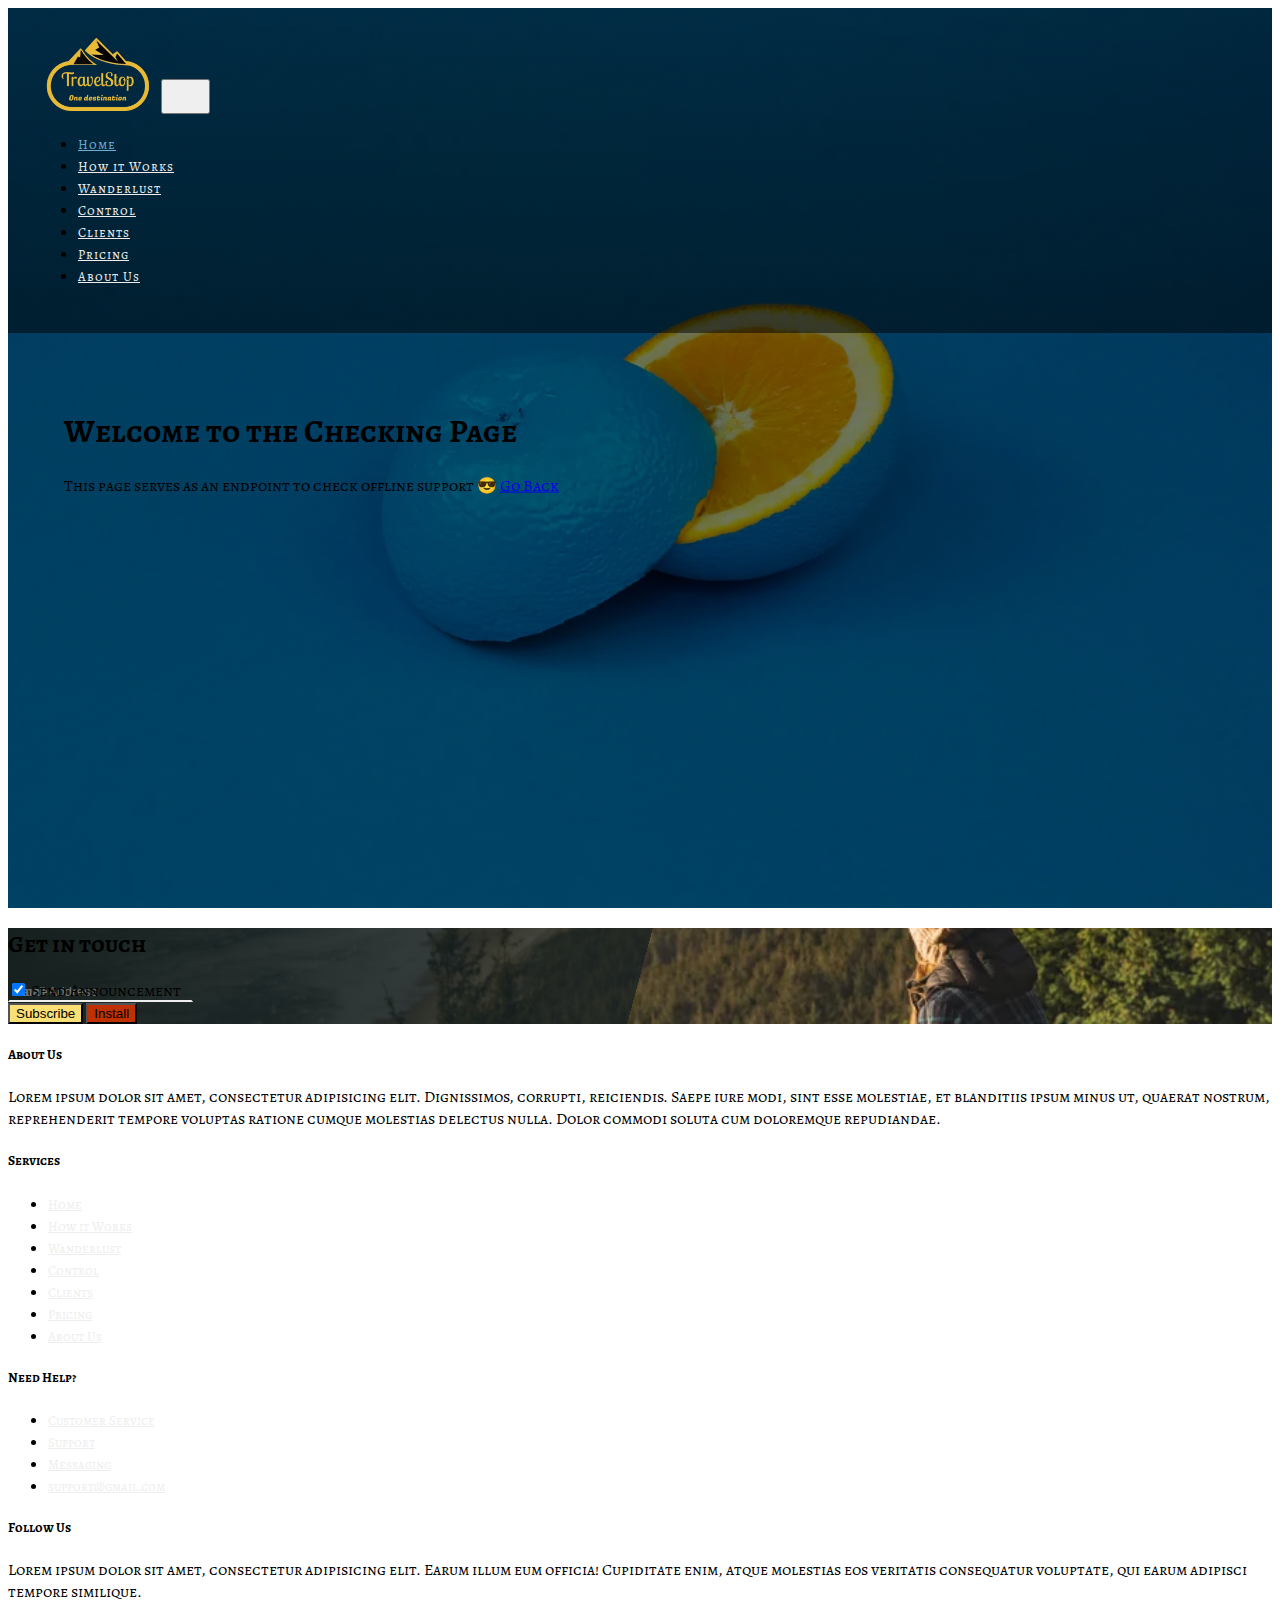
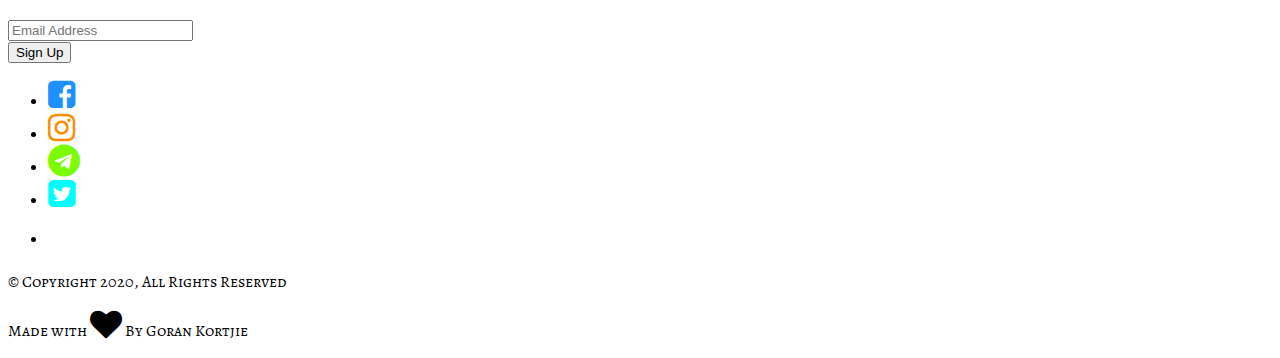
==== checking.html @ a33d1cfd "thanks to brackets i was able to find subtle error in my code." ====
<!DOCTYPE html>
<html lang="en">

<head>
    <meta charset="UTF-8">
    <meta name="viewport" content="width=device-width, initial-scale=1.0">
    <title>Travel Stop</title>
    <link rel="title icon" type="image/png" href="image/sitelogo.webp">
    <meta name="description" content="A basic progressive web application with responsive design">
    <link rel="stylesheet prefetch" href="https://stackpath.bootstrapcdn.com/font-awesome/4.7.0/css/font-awesome.min.css" as="style" crossorigin="anonymous">
    <link rel="stylesheet preload prefetch" href="https://cdn.jsdelivr.net/npm/bootstrap@4.5.3/dist/css/bootstrap.min.css" as="style" integrity="sha384-TX8t27EcRE3e/ihU7zmQxVncDAy5uIKz4rEkgIXeMed4M0jlfIDPvg6uqKI2xXr2" crossorigin="anonymous">
    <link rel="stylesheet preload prefetch" href="https://fonts.googleapis.com/css2?family=Alegreya+SC:wght@500&family=Monoton&family=Playfair+Display+SC:ital,wght@1,700&display=swap" as="style">
    <link rel="manifest" href="/manifest.json">
    <link rel="stylesheet" href="./css/main.css">
</head>

<body>
    <!-- Header -->
    <header>

        <!-- Navber -->

        <nav class="navbar navbar-expand-lg fixed-top nav-menu">
            <a href="#" class="navbar-brand text-light text-uppercase"><img src="image/sitelogo.webp" width="120px" class="img-fluid"></a>
            <button class="navbar-toggler nav-button" type="button" data-toggle="collapse" data-target="#myNavbar">
                <div class="bg-light line1"></div>
                <div class="bg-light line2"></div>
                <div class="bg-light line3"></div>
            </button>
            <div class="collapse navbar-collapse justify-content-end text-uppercase font-weight-bold" id="myNavbar">
                <ul class="navbar-nav">
                    <li class="nav-item"><a href="/index.html" class="nav-link m-2 menu-item nav-active">Home</a></li>
                    <li class="nav-item"><a href="#" class="nav-link m-2 menu-item">How it Works</a></li>
                    <li class="nav-item"><a href="#" class="nav-link m-2 menu-item">Wanderlust</a></li>
                    <li class="nav-item"><a href="#" class="nav-link m-2 menu-item">Control</a></li>
                    <li class="nav-item"><a href="#" class="nav-link m-2 menu-item">Clients</a></li>
                    <li class="nav-item"><a href="#" class="nav-link m-2 menu-item">Pricing</a></li>
                    <li class="nav-item"><a href="#" class="nav-link m-2 menu-item">About Us</a></li>
                </ul>
            </div>
        </nav>
        <!-- End of Navabr -->

        <!-- Banner -->
        <div class="text-light text-md-right text-center banner">
            <h1 class="display-4 banner-heading">Welcome to the <span class="text-uppercase text-warning">Checking Page</span></h1>
            <p class="lead banner-par">This page serves as an endpoint to check offline support 😎 <a href="/index.html" class="btn text-primary">Go Back</a></p>
        </div>
        <!-- End of banner -->

    </header>
    <!-- End of Header -->

    <!-- Content -->
    <section class="contact p-5">
        <div class="container-fluid">
            <div class="row">
                <div class="col-lg-5 pb-4">
                    <h2 class="display-4 mb-5 text-light">Get in touch</h2>
                    <form class="contact-form">
                        <div class="form-group py-4">
                            <input type="text" class="form-control my-2 p-2 input" placeholder="Name">
                            <label for="name" class="label">Name</label>
                        </div>
                        <div class="form-group py-4">
                            <input type="text" class="form-control my-2 p-2 input" placeholder="Email Address">
                            <label for="name" class="label">Email Address</label>
                        </div>
                        <div class="form-group py-4 my-4">
                            <input type="checkbox" checked>
                            <label for="check" class="text-light">Send Announcement</label>
                        </div>
                        <button type="submit" class="btn btn-block p-2 font-weight-bold text-uppercase submit-button">Subscribe</button>
                        <button type="button" class="btn btn-block p-2 font-weight-bold text-uppercase install-button">Install</button>
                    </form>
                </div>
            </div>
        </div>
    </section>
    <!-- end of Content -->

    <!-- Footer -->
    <footer class="bg-dark px-5" id="footer">
        <div class="container-fluid">
            <div class="row text-light py-4">
                <div class="col-lg-4 col-sm-6">
                    <h5 class="pb-3 text-warning">About Us</h5>
                    <p class="small">Lorem ipsum dolor sit amet, consectetur adipisicing elit. Dignissimos, corrupti, reiciendis. Saepe iure modi, sint esse molestiae, et blanditiis ipsum minus ut, quaerat nostrum, reprehenderit tempore voluptas ratione cumque molestias delectus nulla. Dolor commodi soluta cum doloremque repudiandae.</p>
                </div>
                <div class="col-lg-2 col-sm-6">
                    <h5 class="pb-3 text-warning">Services</h5>
                    <ul class="list-unstyled">
                        <li>
                            <a href="#" class="footer-link">Home</a>
                        </li>
                        <li>
                            <a href="#" class="footer-link">How it Works</a>
                        </li>
                        <li>
                            <a href="#" class="footer-link">Wanderlust</a>
                        </li>
                        <li>
                            <a href="#" class="footer-link">Control</a>
                        </li>
                        <li>
                            <a href="#" class="footer-link">Clients</a>
                        </li>
                        <li>
                            <a href="#" class="footer-link">Pricing</a>
                        </li>
                        <li>
                            <a href="#" class="footer-link">About Us</a>
                        </li>
                    </ul>
                </div>
                <div class="col-lg-2 col-sm-6">
                    <h5 class="pb-3 text-warning">Need Help?</h5>
                    <ul class="list-unstyled">
                        <li>
                            <a href="#" class="footer-link text-uppercase">Customer Service</a>
                        </li>
                        <li>
                            <a href="#" class="footer-link text-uppercase">Support</a>
                        </li>
                        <li>
                            <a href="#" class="footer-link text-uppercase">Messaging</a>
                        </li>
                        <li>
                            <a href="#" class="footer-link text-primary">support@gmail.com</a>
                        </li>
                    </ul>
                </div>
                <div class="col-lg-4 col-sm-6">
                    <h5 class="pb-3 text-warning">Follow Us</h5>
                    <p class="small">Lorem ipsum dolor sit amet, consectetur adipisicing elit. Earum illum eum officia! Cupiditate enim, atque molestias eos veritatis consequatur voluptate, qui earum adipisci tempore similique.</p>
                    <form class="mb-3">
                        <div class="input-group">
                            <input type="text" class="form-control" placeholder="Email Address">
                            <div class="input-group-append">
                                <button type="button" class="btn bg-danger text-white text-uppercase font-weight-bold">Sign Up</button>
                            </div>
                        </div>
                    </form>
                    <ul class="list-inline">
                        <li class="list-inline-item"><i class="fa fa-facebook-square fa-2x facebook"></i></li>
                        <li class="list-inline-item"><i class="fa fa-instagram fa-2x instagram"></i></li>
                        <li class="list-inline-item"><i class="fa fa-telegram fa-2x telegram"></i></li>
                        <li class="list-inline-item"><i class="fa fa-twitter-square fa-2x twitter"></i></li>
                        <li class="list-inline-item"><i class="fab fa-discord fa-2x discord"></i></li>
                    </ul>
                </div>
            </div>
            <div class="row">
                <div class="col text-center text-light border-top pt-3">
                    <p>&copy; Copyright 2020, All Rights Reserved</p>
                    <p>Made with <i class="fa fa-heart fa-2x text-danger"></i> By <span class="font-weight-bold text-italic">Goran Kortjie</span></p>
                </div>
            </div>
        </div>
    </footer>
    <!-- end of Footer -->

    <script src="/js/jquery.js"></script>
    <script src="https://cdn.jsdelivr.net/npm/popper.js@1.16.1/dist/umd/popper.min.js" integrity="sha384-9/reFTGAW83EW2RDu2S0VKaIzap3H66lZH81PoYlFhbGU+6BZp6G7niu735Sk7lN" crossorigin="anonymous"></script>
    <script src="https://cdn.jsdelivr.net/npm/bootstrap@4.5.3/dist/js/bootstrap.min.js" integrity="sha384-w1Q4orYjBQndcko6MimVbzY0tgp4pWB4lZ7lr30WKz0vr/aWKhXdBNmNb5D92v7s" crossorigin="anonymous"></script>
    <script src="/js/app.js"></script>
    <script src="/js/lazysizes.min.js" async></script>
</body>

</html>
---- css/main.css ----
body{font-family:'Alegreya SC',serif}.titleTags{color:#ff8c42}header{height:100vh;background:linear-gradient(rgba(0,0,0,.5),rgba(0,0,0,.5)),url(/image/fruit-1.webp) no-repeat center center;background-size:cover}.giffy{position:absolute;top:0;right:0;width:50px}.nav-menu{background:linear-gradient(rgba(0,0,0,.3),rgba(0,0,0,.5));padding:30px;transition:all .7s}.menu-item{font-size:13px;letter-spacing:1px;color:#eee}.menu-item:hover{color:#70aed2;transition:color .5s}.nav-active{color:#70aed2}.line1,.line2,.line3{width:23px;height:3px;margin:5px;transition:all .4s}.change .line1{transform:rotate(-45deg) translate(-5px,6px)}.change .line2{opacity:0}.change .line3{transform:rotate(45deg) translate(-5px,-6px)}.custom-navbar{padding:5px 30px;background:linear-gradient(rgba(0,0,0,.9),rgba(0,0,0,.9));transition:all .7s}.banner{position:absolute;top:50%;left:50%;transform:translate(-50%,-50%);width:90%}.banner-heading{animation-name:anim;animation-duration:2s}.banner-par{animation-name:anim;animation-duration:2s;animation-delay:.5s;animation-fill-mode:backwards}@keyframes anim{0%{transform:translateX(-100px);opacity:0}100%{transform:translateX(0);opacity:1}}.mission{background:#151f20}.underline{width:180px;border:3px solid #eee;margin:auto}.chinese-words{border-radius:8px;background:#298b08;background:linear-gradient(90deg,#298b08 0,#f2e711 50%,#f81e06 100%);background:-moz-linear-gradient(90deg,#298b08 0,#f2e711 50%,#f81e06 100%);background:-webkit-linear-gradient(90deg,#298b08 0,#f2e711 50%,#f81e06 100%)}.fromLeft{animation-name:fromLeft;animation-duration:3s}.fromRight{animation-name:fromRight;animation-duration:3s}@keyframes fromLeft{0%{transform:translateX(-120px);opacity:0}100%{transform:translateX(0);opacity:1}}@keyframes fromRight{0%{transform:translateX(30px);opacity:0}100%{transform:translateX(0);opacity:1}}.collection{background-color:#614344}.card-shadow{box-shadow:5px 8px 20px #444}.heading{position:absolute;top:70%;left:0;font-size:14px;letter-spacing:1px;background:#222;width:70%;cursor:pointer;opacity:.7;transition:all .5s}.heading:hover{opacity:1}.underline-dark{width:150px;border:3px solid #888;margin:auto}.gallery-list-item{color:#777;cursor:pointer;user-select:none}.active-item{color:#0ff}.customers{background-color:#151f20}.card-1{background:linear-gradient(rgba(0,0,0,.5),rgba(0,0,0,.5)),url(/image/fruit-2.webp) no-repeat center;background-size:cover;box-shadow:7px 18px 50px #555;max-width:400px}.card-2{background:linear-gradient(rgba(0,0,0,.5),rgba(0,0,0,.5)),url(/image/coffee-1.webp) no-repeat center;background-size:cover;box-shadow:7px 18px 50px #555;max-width:400px}.card-3{background:linear-gradient(rgba(0,0,0,.5),rgba(0,0,0,.5)),url(/image/fruit-3.webp) no-repeat center;background-size:cover;box-shadow:7px 18px 50px #555;max-width:400px}.card-list-item{border-bottom:1px groove #eee;width:55%;margin:auto}.price-card-button{background:#f9df74;width:130px;border-radius:25px;box-shadow:5px 8px 18px #000;transition:all .2s}.price-card-button:hover{background-color:#f9df74;transform:translateY(-2px)}.moveFromLeft{animation-name:moveFromLeft;animation-duration:2s}.moveFromRight{animation-name:moveFromRight;animation-duration:2s}.moveFromTop{animation-name:moveFromTop;animation-duration:2s}@keyframes moveFromLeft{0%{transform:translateX(-100px);opacity:0}100%{transform:translateX(0);opacity:1}}@keyframes moveFromRight{0%{transform:translateX(100px);opacity:0}100%{transform:translateX(0);opacity:1}}@keyframes moveFromTop{0%{transform:translateY(-100px);opacity:0}100%{transform:translateX(0);opacity:1}}.contact{background:linear-gradient(105deg,#15201f 0,rgba(21,31,32,.75) 50%,transparent 50%),url(/image/form.webp) center center no-repeat;background-size:cover}.input{background:0 0;border-color:transparent;border-bottom:2px solid #eee;border-radius:0;transition:all .8s}.input:focus{background:0 0;border-color:transparent;box-shadow:none;color:#fff;border-bottom:2px solid #f5593d}.submit-button{background:#f9df74;color:#000;transition:all .4s}.submit-button:hover{background:#f9df74;transform:translateY(-3px)}.install-button{background:#bf3100;color:#000;transition:all .4s}.install-button:hover{background:#bf3100;transform:translateY(-3px)}.label{color:#777;display:block;margin-top:-65px;margin-left:4px;font-size:13px;transition:all .3s}.input:placeholder-shown+.label{transform:translate(20px,20px);opacity:0;visibility:hidden}@media (max-width:992px){.contact{background:linear-gradient(#151f20,rgba(21,31,32,.75))}.contact-form{width:60%;margin:auto}}.footer-link{color:#eee;font-size:13px;transition:all .3s}.footer-link:hover{color:#70aed2;text-decoration:none}.facebook{color:#1e90ff;cursor:pointer}.instagram{color:#ff8c00;cursor:pointer}.telegram{color:#7cfc00;cursor:pointer}.discord{color:#9370db;cursor:pointer}.twitter{color:#0ff;cursor:pointer}
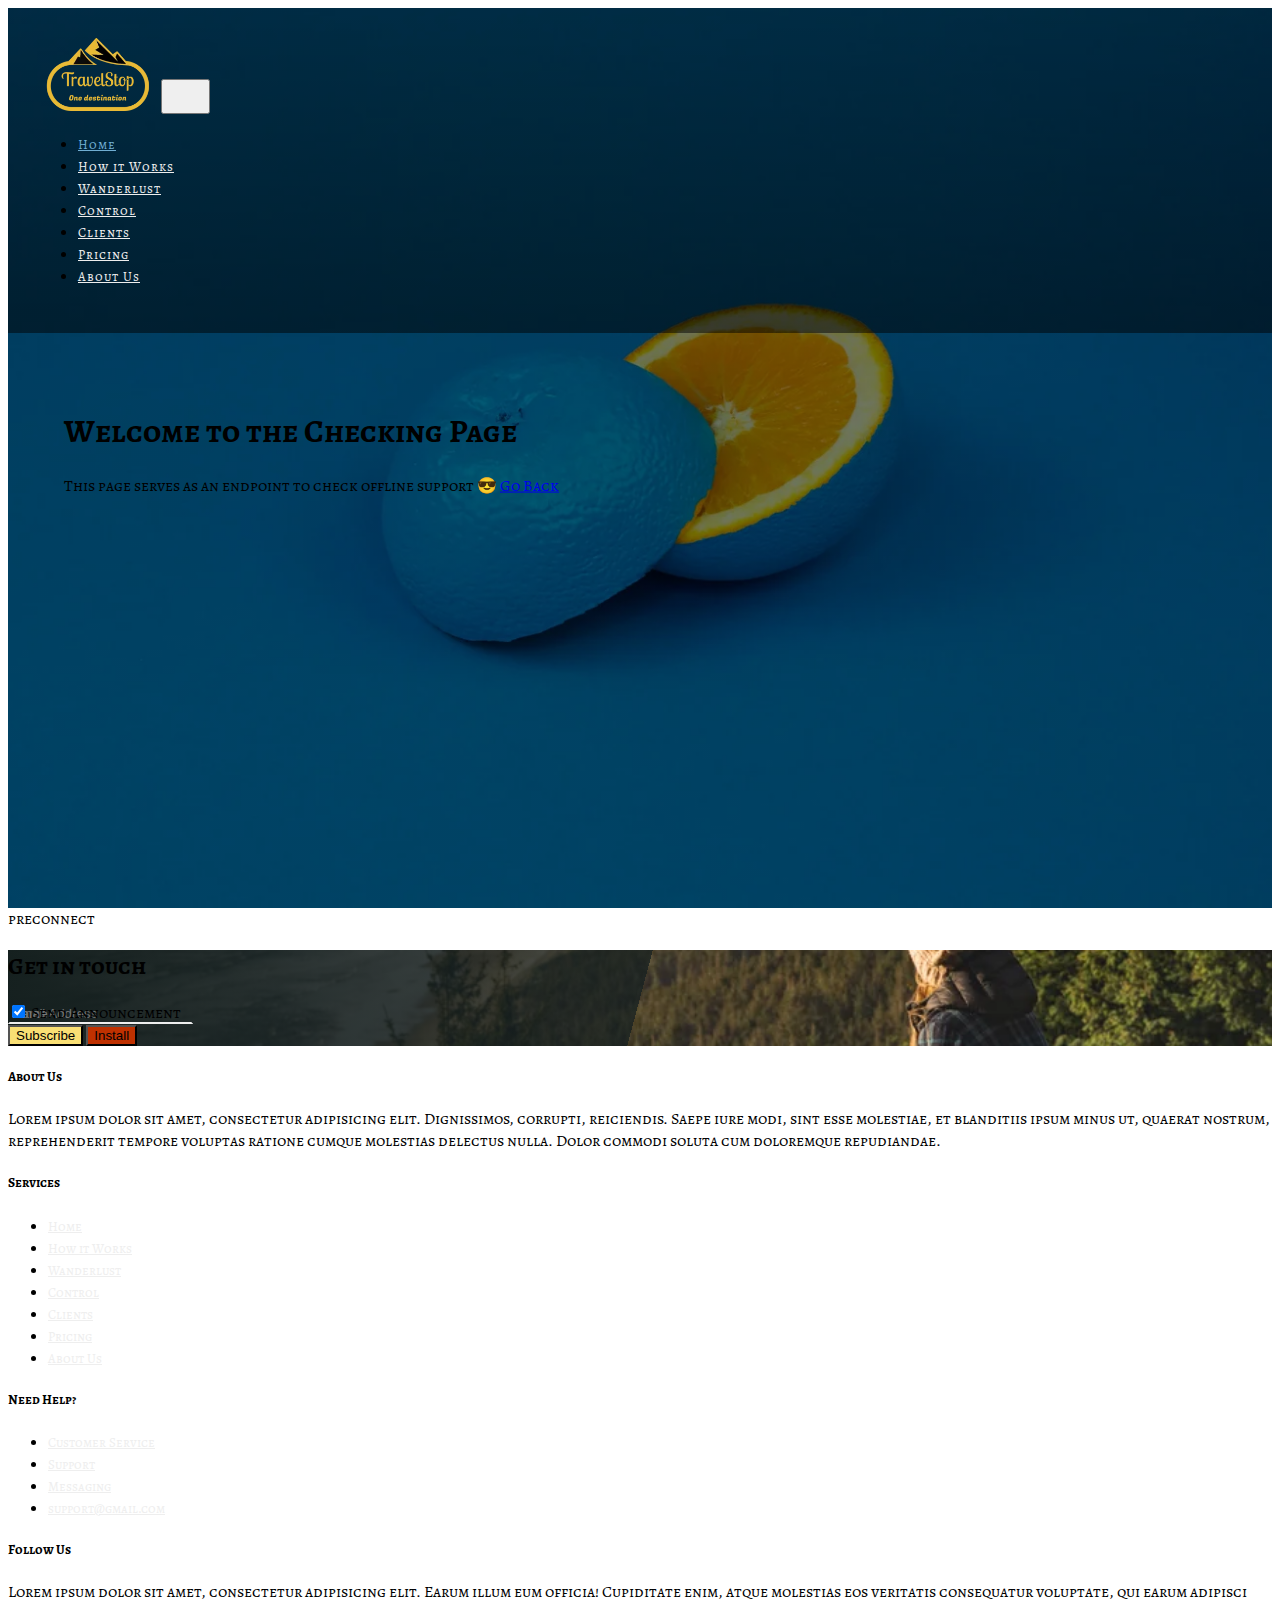
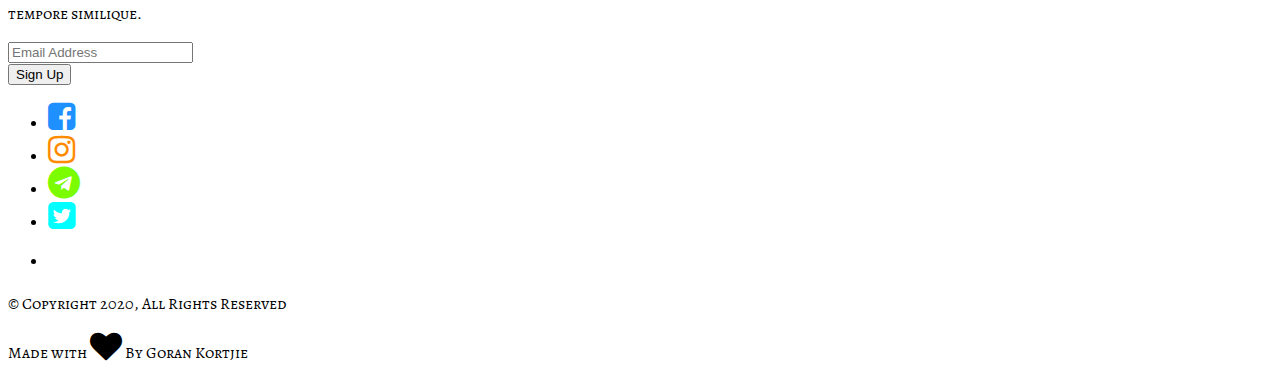
==== commit bf6a3023: "preloading assets to prevent render blocking resources in html head element." ====
--- a/checking.html
+++ b/checking.html
@@ -7,9 +7,9 @@
     <title>Travel Stop</title>
     <link rel="title icon" type="image/png" href="image/sitelogo.webp">
     <meta name="description" content="A basic progressive web application with responsive design">
-    <link rel="stylesheet prefetch" href="https://stackpath.bootstrapcdn.com/font-awesome/4.7.0/css/font-awesome.min.css" as="style" crossorigin="anonymous">
-    <link rel="stylesheet preload prefetch" href="https://cdn.jsdelivr.net/npm/bootstrap@4.5.3/dist/css/bootstrap.min.css" as="style" integrity="sha384-TX8t27EcRE3e/ihU7zmQxVncDAy5uIKz4rEkgIXeMed4M0jlfIDPvg6uqKI2xXr2" crossorigin="anonymous">
-    <link rel="stylesheet preload prefetch" href="https://fonts.googleapis.com/css2?family=Alegreya+SC:wght@500&family=Monoton&family=Playfair+Display+SC:ital,wght@1,700&display=swap" as="style">
+    <link rel="stylesheet preconnect dns-prefetch" href="https://stackpath.bootstrapcdn.com/font-awesome/4.7.0/css/font-awesome.min.css" as="style" crossorigin="anonymous">
+    <link rel="stylesheet preconnect dns-prefetch preload" href="https://cdn.jsdelivr.net/npm/bootstrap@4.5.3/dist/css/bootstrap.min.css" as="style" integrity="sha384-TX8t27EcRE3e/ihU7zmQxVncDAy5uIKz4rEkgIXeMed4M0jlfIDPvg6uqKI2xXr2" crossorigin="anonymous">
+    <link rel="stylesheet preconnect dns-prefetch preload" href="https://fonts.googleapis.com/css2?family=Alegreya+SC:wght@500&family=Monoton&family=Playfair+Display+SC:ital,wght@1,700&display=swap" as="style">
     <link rel="manifest" href="/manifest.json">
     <link rel="stylesheet" href="./css/main.css">
 </head>
@@ -49,7 +49,7 @@
         <!-- End of banner -->
 
     </header>
-    <!-- End of Header -->
+    <!-- End of Header --> preconnect
 
     <!-- Content -->
     <section class="contact p-5">
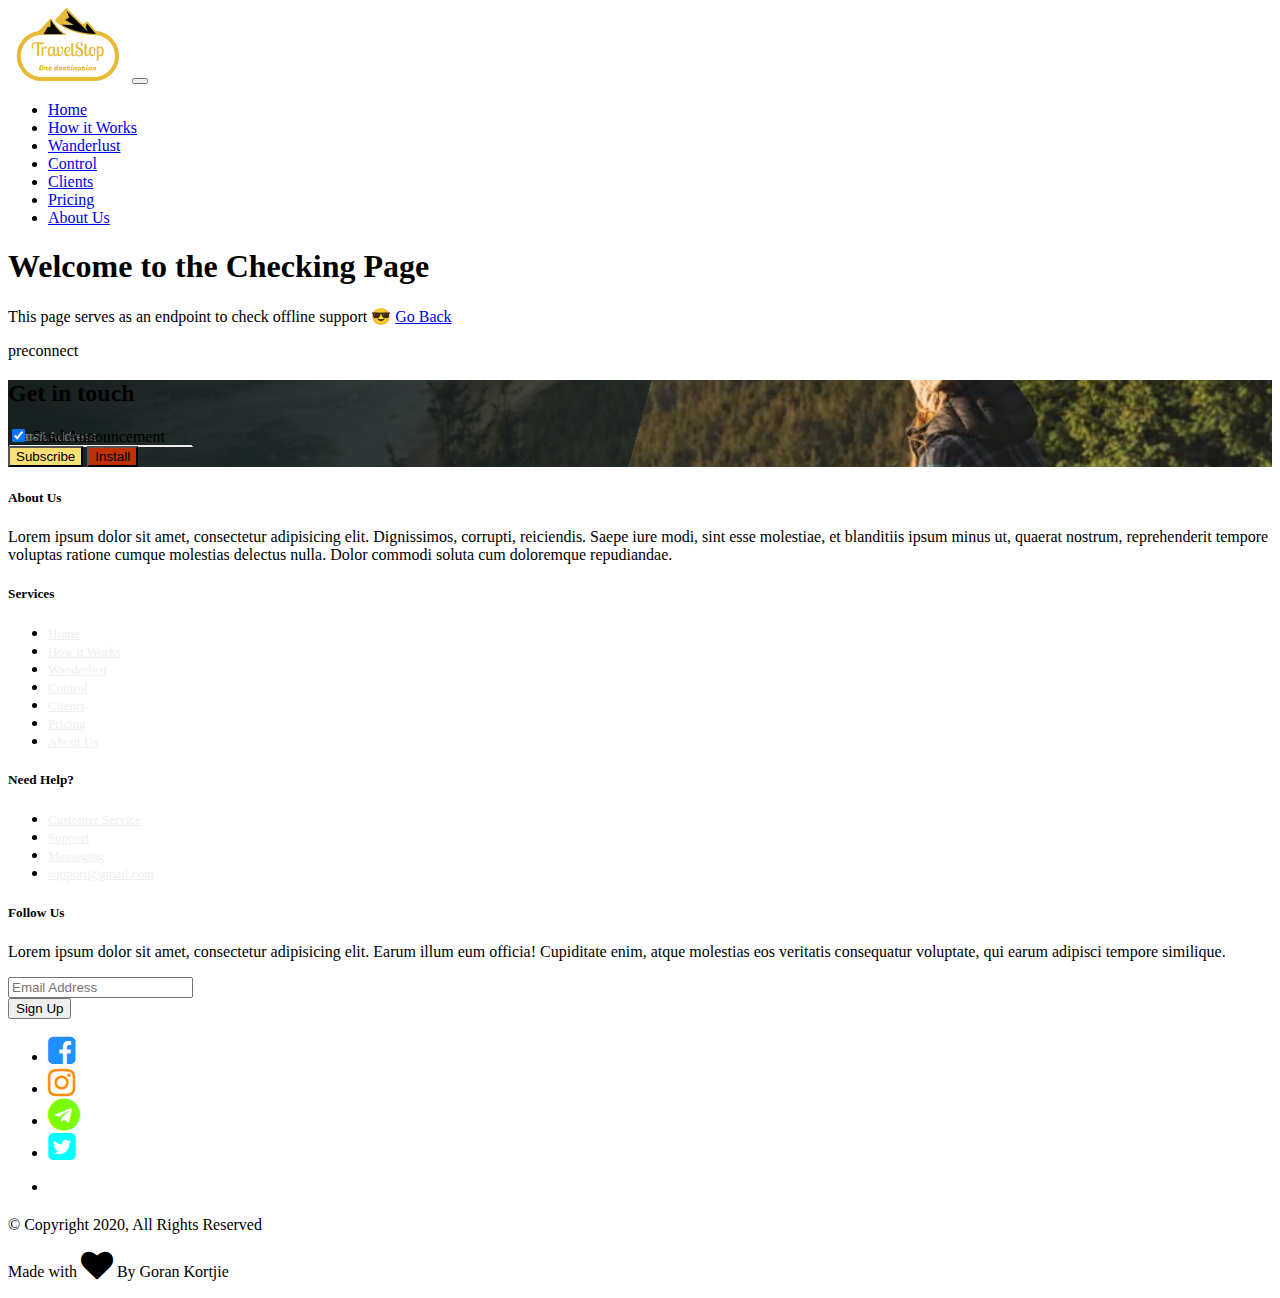
==== commit 7b2940d4: "optimized some images and preloaded css styles" ====
--- a/checking.html
+++ b/checking.html
@@ -11,7 +11,8 @@
     <link rel="stylesheet preconnect dns-prefetch preload" href="https://cdn.jsdelivr.net/npm/bootstrap@4.5.3/dist/css/bootstrap.min.css" as="style" integrity="sha384-TX8t27EcRE3e/ihU7zmQxVncDAy5uIKz4rEkgIXeMed4M0jlfIDPvg6uqKI2xXr2" crossorigin="anonymous">
     <link rel="stylesheet preconnect dns-prefetch preload" href="https://fonts.googleapis.com/css2?family=Alegreya+SC:wght@500&family=Monoton&family=Playfair+Display+SC:ital,wght@1,700&display=swap" as="style">
     <link rel="manifest" href="/manifest.json">
-    <link rel="stylesheet" href="./css/main.css">
+    <link rel="preload" href="./css/main.css" as="style" onload="this.onload=null;this.rel='stylesheet'">
+    <noscript><link rel="stylesheet" href="./css/main.css"></noscript>
 </head>
 
 <body>
@@ -164,7 +165,6 @@
     <script src="https://cdn.jsdelivr.net/npm/popper.js@1.16.1/dist/umd/popper.min.js" integrity="sha384-9/reFTGAW83EW2RDu2S0VKaIzap3H66lZH81PoYlFhbGU+6BZp6G7niu735Sk7lN" crossorigin="anonymous"></script>
     <script src="https://cdn.jsdelivr.net/npm/bootstrap@4.5.3/dist/js/bootstrap.min.js" integrity="sha384-w1Q4orYjBQndcko6MimVbzY0tgp4pWB4lZ7lr30WKz0vr/aWKhXdBNmNb5D92v7s" crossorigin="anonymous"></script>
     <script src="/js/app.js"></script>
-    <script src="/js/lazysizes.min.js" async></script>
 </body>
 
 </html>
--- a/css/main.css
+++ b/css/main.css
@@ -1 +1 @@
-body{font-family:'Alegreya SC',serif}.titleTags{color:#ff8c42}header{height:100vh;background:linear-gradient(rgba(0,0,0,.5),rgba(0,0,0,.5)),url(/image/fruit-1.webp) no-repeat center center;background-size:cover}.giffy{position:absolute;top:0;right:0;width:50px}.nav-menu{background:linear-gradient(rgba(0,0,0,.3),rgba(0,0,0,.5));padding:30px;transition:all .7s}.menu-item{font-size:13px;letter-spacing:1px;color:#eee}.menu-item:hover{color:#70aed2;transition:color .5s}.nav-active{color:#70aed2}.line1,.line2,.line3{width:23px;height:3px;margin:5px;transition:all .4s}.change .line1{transform:rotate(-45deg) translate(-5px,6px)}.change .line2{opacity:0}.change .line3{transform:rotate(45deg) translate(-5px,-6px)}.custom-navbar{padding:5px 30px;background:linear-gradient(rgba(0,0,0,.9),rgba(0,0,0,.9));transition:all .7s}.banner{position:absolute;top:50%;left:50%;transform:translate(-50%,-50%);width:90%}.banner-heading{animation-name:anim;animation-duration:2s}.banner-par{animation-name:anim;animation-duration:2s;animation-delay:.5s;animation-fill-mode:backwards}@keyframes anim{0%{transform:translateX(-100px);opacity:0}100%{transform:translateX(0);opacity:1}}.mission{background:#151f20}.underline{width:180px;border:3px solid #eee;margin:auto}.chinese-words{border-radius:8px;background:#298b08;background:linear-gradient(90deg,#298b08 0,#f2e711 50%,#f81e06 100%);background:-moz-linear-gradient(90deg,#298b08 0,#f2e711 50%,#f81e06 100%);background:-webkit-linear-gradient(90deg,#298b08 0,#f2e711 50%,#f81e06 100%)}.fromLeft{animation-name:fromLeft;animation-duration:3s}.fromRight{animation-name:fromRight;animation-duration:3s}@keyframes fromLeft{0%{transform:translateX(-120px);opacity:0}100%{transform:translateX(0);opacity:1}}@keyframes fromRight{0%{transform:translateX(30px);opacity:0}100%{transform:translateX(0);opacity:1}}.collection{background-color:#614344}.card-shadow{box-shadow:5px 8px 20px #444}.heading{position:absolute;top:70%;left:0;font-size:14px;letter-spacing:1px;background:#222;width:70%;cursor:pointer;opacity:.7;transition:all .5s}.heading:hover{opacity:1}.underline-dark{width:150px;border:3px solid #888;margin:auto}.gallery-list-item{color:#777;cursor:pointer;user-select:none}.active-item{color:#0ff}.customers{background-color:#151f20}.card-1{background:linear-gradient(rgba(0,0,0,.5),rgba(0,0,0,.5)),url(/image/fruit-2.webp) no-repeat center;background-size:cover;box-shadow:7px 18px 50px #555;max-width:400px}.card-2{background:linear-gradient(rgba(0,0,0,.5),rgba(0,0,0,.5)),url(/image/coffee-1.webp) no-repeat center;background-size:cover;box-shadow:7px 18px 50px #555;max-width:400px}.card-3{background:linear-gradient(rgba(0,0,0,.5),rgba(0,0,0,.5)),url(/image/fruit-3.webp) no-repeat center;background-size:cover;box-shadow:7px 18px 50px #555;max-width:400px}.card-list-item{border-bottom:1px groove #eee;width:55%;margin:auto}.price-card-button{background:#f9df74;width:130px;border-radius:25px;box-shadow:5px 8px 18px #000;transition:all .2s}.price-card-button:hover{background-color:#f9df74;transform:translateY(-2px)}.moveFromLeft{animation-name:moveFromLeft;animation-duration:2s}.moveFromRight{animation-name:moveFromRight;animation-duration:2s}.moveFromTop{animation-name:moveFromTop;animation-duration:2s}@keyframes moveFromLeft{0%{transform:translateX(-100px);opacity:0}100%{transform:translateX(0);opacity:1}}@keyframes moveFromRight{0%{transform:translateX(100px);opacity:0}100%{transform:translateX(0);opacity:1}}@keyframes moveFromTop{0%{transform:translateY(-100px);opacity:0}100%{transform:translateX(0);opacity:1}}.contact{background:linear-gradient(105deg,#15201f 0,rgba(21,31,32,.75) 50%,transparent 50%),url(/image/form.webp) center center no-repeat;background-size:cover}.input{background:0 0;border-color:transparent;border-bottom:2px solid #eee;border-radius:0;transition:all .8s}.input:focus{background:0 0;border-color:transparent;box-shadow:none;color:#fff;border-bottom:2px solid #f5593d}.submit-button{background:#f9df74;color:#000;transition:all .4s}.submit-button:hover{background:#f9df74;transform:translateY(-3px)}.install-button{background:#bf3100;color:#000;transition:all .4s}.install-button:hover{background:#bf3100;transform:translateY(-3px)}.label{color:#777;display:block;margin-top:-65px;margin-left:4px;font-size:13px;transition:all .3s}.input:placeholder-shown+.label{transform:translate(20px,20px);opacity:0;visibility:hidden}@media (max-width:992px){.contact{background:linear-gradient(#151f20,rgba(21,31,32,.75))}.contact-form{width:60%;margin:auto}}.footer-link{color:#eee;font-size:13px;transition:all .3s}.footer-link:hover{color:#70aed2;text-decoration:none}.facebook{color:#1e90ff;cursor:pointer}.instagram{color:#ff8c00;cursor:pointer}.telegram{color:#7cfc00;cursor:pointer}.discord{color:#9370db;cursor:pointer}.twitter{color:#0ff;cursor:pointer}
+.mission{background:#151f20}.underline{width:180px;border:3px solid #eee;margin:auto}.text-grey{color:#9caab5}.chinese-words{border-radius:8px;background:#298b08;background:linear-gradient(90deg,#298b08 0,#f2e711 50%,#f81e06 100%);background:-moz-linear-gradient(90deg,#298b08 0,#f2e711 50%,#f81e06 100%);background:-webkit-linear-gradient(90deg,#298b08 0,#f2e711 50%,#f81e06 100%)}.fromLeft{animation-name:fromLeft;animation-duration:3s}.fromRight{animation-name:fromRight;animation-duration:3s}@keyframes fromLeft{0%{transform:translateX(-120px);opacity:0}100%{transform:translateX(0);opacity:1}}@keyframes fromRight{0%{transform:translateX(30px);opacity:0}100%{transform:translateX(0);opacity:1}}.collection{background-color:#614344}.card-shadow{box-shadow:5px 8px 20px #444}.heading{position:absolute;top:70%;left:0;font-size:14px;letter-spacing:1px;background:#222;width:70%;cursor:pointer;opacity:.7;transition:all .5s}.heading:hover{opacity:1}.underline-dark{width:150px;border:3px solid #888;margin:auto}.gallery-list-item{color:#777;cursor:pointer;user-select:none}.active-item{color:#0ff}.customers{background-color:#151f20}.card-1{background:linear-gradient(rgba(0,0,0,.5),rgba(0,0,0,.5)),url(/image/fruit-2.webp) no-repeat center;background-size:cover;box-shadow:7px 18px 50px #555;max-width:400px}.card-2{background:linear-gradient(rgba(0,0,0,.5),rgba(0,0,0,.5)),url(/image/coffee-1.webp) no-repeat center;background-size:cover;box-shadow:7px 18px 50px #555;max-width:400px}.card-3{background:linear-gradient(rgba(0,0,0,.5),rgba(0,0,0,.5)),url(/image/fruit-3.webp) no-repeat center;background-size:cover;box-shadow:7px 18px 50px #555;max-width:400px}.card-list-item{border-bottom:1px groove #eee;width:55%;margin:auto}.price-card-button{background:#f9df74;width:130px;border-radius:25px;box-shadow:5px 8px 18px #000;transition:all .2s}.price-card-button:hover{background-color:#f9df74;transform:translateY(-2px)}.moveFromLeft{animation-name:moveFromLeft;animation-duration:2s}.moveFromRight{animation-name:moveFromRight;animation-duration:2s}.moveFromTop{animation-name:moveFromTop;animation-duration:2s}@keyframes moveFromLeft{0%{transform:translateX(-100px);opacity:0}100%{transform:translateX(0);opacity:1}}@keyframes moveFromRight{0%{transform:translateX(100px);opacity:0}100%{transform:translateX(0);opacity:1}}@keyframes moveFromTop{0%{transform:translateY(-100px);opacity:0}100%{transform:translateX(0);opacity:1}}.contact{background:linear-gradient(105deg,#15201f 0,rgba(21,31,32,.75) 50%,transparent 50%),url(/image/form.webp) center center no-repeat;background-size:cover}.input{background:0 0;border-color:transparent;border-bottom:2px solid #eee;border-radius:0;transition:all .8s}.input:focus{background:0 0;border-color:transparent;box-shadow:none;color:#fff;border-bottom:2px solid #f5593d}.submit-button{background:#f9df74;color:#000;transition:all .4s}.submit-button:hover{background:#f9df74;transform:translateY(-3px)}.install-button{background:#bf3100;color:#000;transition:all .4s}.install-button:hover{background:#bf3100;transform:translateY(-3px)}.label{color:#777;display:block;margin-top:-65px;margin-left:4px;font-size:13px;transition:all .3s}.input:placeholder-shown+.label{transform:translate(20px,20px);opacity:0;visibility:hidden}@media (max-width:992px){.contact{background:linear-gradient(#151f20,rgba(21,31,32,.75))}.contact-form{width:60%;margin:auto}}.footer-link{color:#eee;font-size:13px;transition:all .3s}.footer-link:hover{color:#70aed2;text-decoration:none}.facebook{color:#1e90ff;cursor:pointer}.instagram{color:#ff8c00;cursor:pointer}.telegram{color:#7cfc00;cursor:pointer}.discord{color:#9370db;cursor:pointer}.twitter{color:#0ff}
--- a/css/main.css
+++ b/css/main.css
@@ -1 +1 @@
-body{font-family:'Alegreya SC',serif}.titleTags{color:#ff8c42}header{height:100vh;background:linear-gradient(rgba(0,0,0,.5),rgba(0,0,0,.5)),url(/image/fruit-1.webp) no-repeat center center;background-size:cover}.giffy{position:absolute;top:0;right:0;width:50px}.nav-menu{background:linear-gradient(rgba(0,0,0,.3),rgba(0,0,0,.5));padding:30px;transition:all .7s}.menu-item{font-size:13px;letter-spacing:1px;color:#eee}.menu-item:hover{color:#70aed2;transition:color .5s}.nav-active{color:#70aed2}.line1,.line2,.line3{width:23px;height:3px;margin:5px;transition:all .4s}.change .line1{transform:rotate(-45deg) translate(-5px,6px)}.change .line2{opacity:0}.change .line3{transform:rotate(45deg) translate(-5px,-6px)}.custom-navbar{padding:5px 30px;background:linear-gradient(rgba(0,0,0,.9),rgba(0,0,0,.9));transition:all .7s}.banner{position:absolute;top:50%;left:50%;transform:translate(-50%,-50%);width:90%}.banner-heading{animation-name:anim;animation-duration:2s}.banner-par{animation-name:anim;animation-duration:2s;animation-delay:.5s;animation-fill-mode:backwards}@keyframes anim{0%{transform:translateX(-100px);opacity:0}100%{transform:translateX(0);opacity:1}}.mission{background:#151f20}.underline{width:180px;border:3px solid #eee;margin:auto}.chinese-words{border-radius:8px;background:#298b08;background:linear-gradient(90deg,#298b08 0,#f2e711 50%,#f81e06 100%);background:-moz-linear-gradient(90deg,#298b08 0,#f2e711 50%,#f81e06 100%);background:-webkit-linear-gradient(90deg,#298b08 0,#f2e711 50%,#f81e06 100%)}.fromLeft{animation-name:fromLeft;animation-duration:3s}.fromRight{animation-name:fromRight;animation-duration:3s}@keyframes fromLeft{0%{transform:translateX(-120px);opacity:0}100%{transform:translateX(0);opacity:1}}@keyframes fromRight{0%{transform:translateX(30px);opacity:0}100%{transform:translateX(0);opacity:1}}.collection{background-color:#614344}.card-shadow{box-shadow:5px 8px 20px #444}.heading{position:absolute;top:70%;left:0;font-size:14px;letter-spacing:1px;background:#222;width:70%;cursor:pointer;opacity:.7;transition:all .5s}.heading:hover{opacity:1}.underline-dark{width:150px;border:3px solid #888;margin:auto}.gallery-list-item{color:#777;cursor:pointer;user-select:none}.active-item{color:#0ff}.customers{background-color:#151f20}.card-1{background:linear-gradient(rgba(0,0,0,.5),rgba(0,0,0,.5)),url(/image/fruit-2.webp) no-repeat center;background-size:cover;box-shadow:7px 18px 50px #555;max-width:400px}.card-2{background:linear-gradient(rgba(0,0,0,.5),rgba(0,0,0,.5)),url(/image/coffee-1.webp) no-repeat center;background-size:cover;box-shadow:7px 18px 50px #555;max-width:400px}.card-3{background:linear-gradient(rgba(0,0,0,.5),rgba(0,0,0,.5)),url(/image/fruit-3.webp) no-repeat center;background-size:cover;box-shadow:7px 18px 50px #555;max-width:400px}.card-list-item{border-bottom:1px groove #eee;width:55%;margin:auto}.price-card-button{background:#f9df74;width:130px;border-radius:25px;box-shadow:5px 8px 18px #000;transition:all .2s}.price-card-button:hover{background-color:#f9df74;transform:translateY(-2px)}.moveFromLeft{animation-name:moveFromLeft;animation-duration:2s}.moveFromRight{animation-name:moveFromRight;animation-duration:2s}.moveFromTop{animation-name:moveFromTop;animation-duration:2s}@keyframes moveFromLeft{0%{transform:translateX(-100px);opacity:0}100%{transform:translateX(0);opacity:1}}@keyframes moveFromRight{0%{transform:translateX(100px);opacity:0}100%{transform:translateX(0);opacity:1}}@keyframes moveFromTop{0%{transform:translateY(-100px);opacity:0}100%{transform:translateX(0);opacity:1}}.contact{background:linear-gradient(105deg,#15201f 0,rgba(21,31,32,.75) 50%,transparent 50%),url(/image/form.webp) center center no-repeat;background-size:cover}.input{background:0 0;border-color:transparent;border-bottom:2px solid #eee;border-radius:0;transition:all .8s}.input:focus{background:0 0;border-color:transparent;box-shadow:none;color:#fff;border-bottom:2px solid #f5593d}.submit-button{background:#f9df74;color:#000;transition:all .4s}.submit-button:hover{background:#f9df74;transform:translateY(-3px)}.install-button{background:#bf3100;color:#000;transition:all .4s}.install-button:hover{background:#bf3100;transform:translateY(-3px)}.label{color:#777;display:block;margin-top:-65px;margin-left:4px;font-size:13px;transition:all .3s}.input:placeholder-shown+.label{transform:translate(20px,20px);opacity:0;visibility:hidden}@media (max-width:992px){.contact{background:linear-gradient(#151f20,rgba(21,31,32,.75))}.contact-form{width:60%;margin:auto}}.footer-link{color:#eee;font-size:13px;transition:all .3s}.footer-link:hover{color:#70aed2;text-decoration:none}.facebook{color:#1e90ff;cursor:pointer}.instagram{color:#ff8c00;cursor:pointer}.telegram{color:#7cfc00;cursor:pointer}.discord{color:#9370db;cursor:pointer}.twitter{color:#0ff;cursor:pointer}
+.mission{background:#151f20}.underline{width:180px;border:3px solid #eee;margin:auto}.text-grey{color:#9caab5}.chinese-words{border-radius:8px;background:#298b08;background:linear-gradient(90deg,#298b08 0,#f2e711 50%,#f81e06 100%);background:-moz-linear-gradient(90deg,#298b08 0,#f2e711 50%,#f81e06 100%);background:-webkit-linear-gradient(90deg,#298b08 0,#f2e711 50%,#f81e06 100%)}.fromLeft{animation-name:fromLeft;animation-duration:3s}.fromRight{animation-name:fromRight;animation-duration:3s}@keyframes fromLeft{0%{transform:translateX(-120px);opacity:0}100%{transform:translateX(0);opacity:1}}@keyframes fromRight{0%{transform:translateX(30px);opacity:0}100%{transform:translateX(0);opacity:1}}.collection{background-color:#614344}.card-shadow{box-shadow:5px 8px 20px #444}.heading{position:absolute;top:70%;left:0;font-size:14px;letter-spacing:1px;background:#222;width:70%;cursor:pointer;opacity:.7;transition:all .5s}.heading:hover{opacity:1}.underline-dark{width:150px;border:3px solid #888;margin:auto}.gallery-list-item{color:#777;cursor:pointer;user-select:none}.active-item{color:#0ff}.customers{background-color:#151f20}.card-1{background:linear-gradient(rgba(0,0,0,.5),rgba(0,0,0,.5)),url(/image/fruit-2.webp) no-repeat center;background-size:cover;box-shadow:7px 18px 50px #555;max-width:400px}.card-2{background:linear-gradient(rgba(0,0,0,.5),rgba(0,0,0,.5)),url(/image/coffee-1.webp) no-repeat center;background-size:cover;box-shadow:7px 18px 50px #555;max-width:400px}.card-3{background:linear-gradient(rgba(0,0,0,.5),rgba(0,0,0,.5)),url(/image/fruit-3.webp) no-repeat center;background-size:cover;box-shadow:7px 18px 50px #555;max-width:400px}.card-list-item{border-bottom:1px groove #eee;width:55%;margin:auto}.price-card-button{background:#f9df74;width:130px;border-radius:25px;box-shadow:5px 8px 18px #000;transition:all .2s}.price-card-button:hover{background-color:#f9df74;transform:translateY(-2px)}.moveFromLeft{animation-name:moveFromLeft;animation-duration:2s}.moveFromRight{animation-name:moveFromRight;animation-duration:2s}.moveFromTop{animation-name:moveFromTop;animation-duration:2s}@keyframes moveFromLeft{0%{transform:translateX(-100px);opacity:0}100%{transform:translateX(0);opacity:1}}@keyframes moveFromRight{0%{transform:translateX(100px);opacity:0}100%{transform:translateX(0);opacity:1}}@keyframes moveFromTop{0%{transform:translateY(-100px);opacity:0}100%{transform:translateX(0);opacity:1}}.contact{background:linear-gradient(105deg,#15201f 0,rgba(21,31,32,.75) 50%,transparent 50%),url(/image/form.webp) center center no-repeat;background-size:cover}.input{background:0 0;border-color:transparent;border-bottom:2px solid #eee;border-radius:0;transition:all .8s}.input:focus{background:0 0;border-color:transparent;box-shadow:none;color:#fff;border-bottom:2px solid #f5593d}.submit-button{background:#f9df74;color:#000;transition:all .4s}.submit-button:hover{background:#f9df74;transform:translateY(-3px)}.install-button{background:#bf3100;color:#000;transition:all .4s}.install-button:hover{background:#bf3100;transform:translateY(-3px)}.label{color:#777;display:block;margin-top:-65px;margin-left:4px;font-size:13px;transition:all .3s}.input:placeholder-shown+.label{transform:translate(20px,20px);opacity:0;visibility:hidden}@media (max-width:992px){.contact{background:linear-gradient(#151f20,rgba(21,31,32,.75))}.contact-form{width:60%;margin:auto}}.footer-link{color:#eee;font-size:13px;transition:all .3s}.footer-link:hover{color:#70aed2;text-decoration:none}.facebook{color:#1e90ff;cursor:pointer}.instagram{color:#ff8c00;cursor:pointer}.telegram{color:#7cfc00;cursor:pointer}.discord{color:#9370db;cursor:pointer}.twitter{color:#0ff}
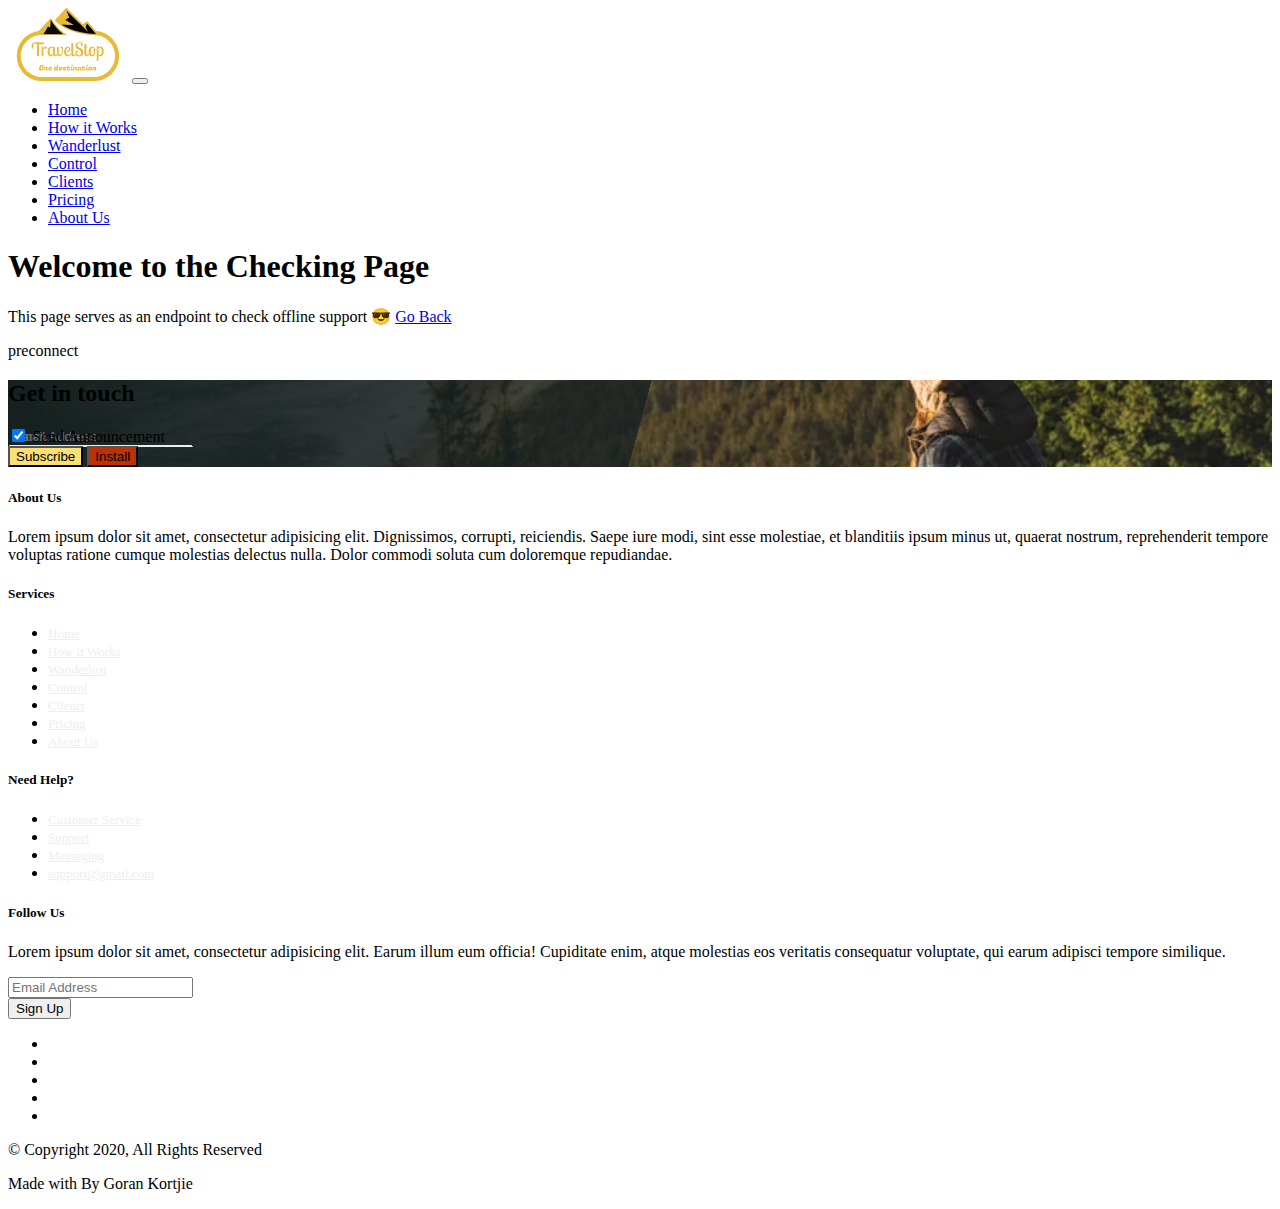
==== commit 10e38b6f: "updated sw from v9 to v10 and updated font-awesome icon cdn in sw as well." ====
--- a/checking.html
+++ b/checking.html
@@ -7,8 +7,7 @@
     <title>Travel Stop</title>
     <link rel="title icon" type="image/png" href="image/sitelogo.webp">
     <meta name="description" content="A basic progressive web application with responsive design">
-    <link rel="stylesheet preconnect dns-prefetch" href="https://stackpath.bootstrapcdn.com/font-awesome/4.7.0/css/font-awesome.min.css" as="style" crossorigin="anonymous">
-    <link rel="stylesheet preconnect dns-prefetch preload" href="https://cdn.jsdelivr.net/npm/bootstrap@4.5.3/dist/css/bootstrap.min.css" as="style" integrity="sha384-TX8t27EcRE3e/ihU7zmQxVncDAy5uIKz4rEkgIXeMed4M0jlfIDPvg6uqKI2xXr2" crossorigin="anonymous">
+    <link rel="stylesheet preconnect preload dns-prefetch" href="https://use.fontawesome.com/releases/v5.15.1/css/all.css" integrity="sha384-vp86vTRFVJgpjF9jiIGPEEqYqlDwgyBgEF109VFjmqGmIY/Y4HV4d3Gp2irVfcrp" as="style" crossorigin="anonymous">
     <link rel="stylesheet preconnect dns-prefetch preload" href="https://fonts.googleapis.com/css2?family=Alegreya+SC:wght@500&family=Monoton&family=Playfair+Display+SC:ital,wght@1,700&display=swap" as="style">
     <link rel="manifest" href="/manifest.json">
     <link rel="preload" href="./css/main.css" as="style" onload="this.onload=null;this.rel='stylesheet'">
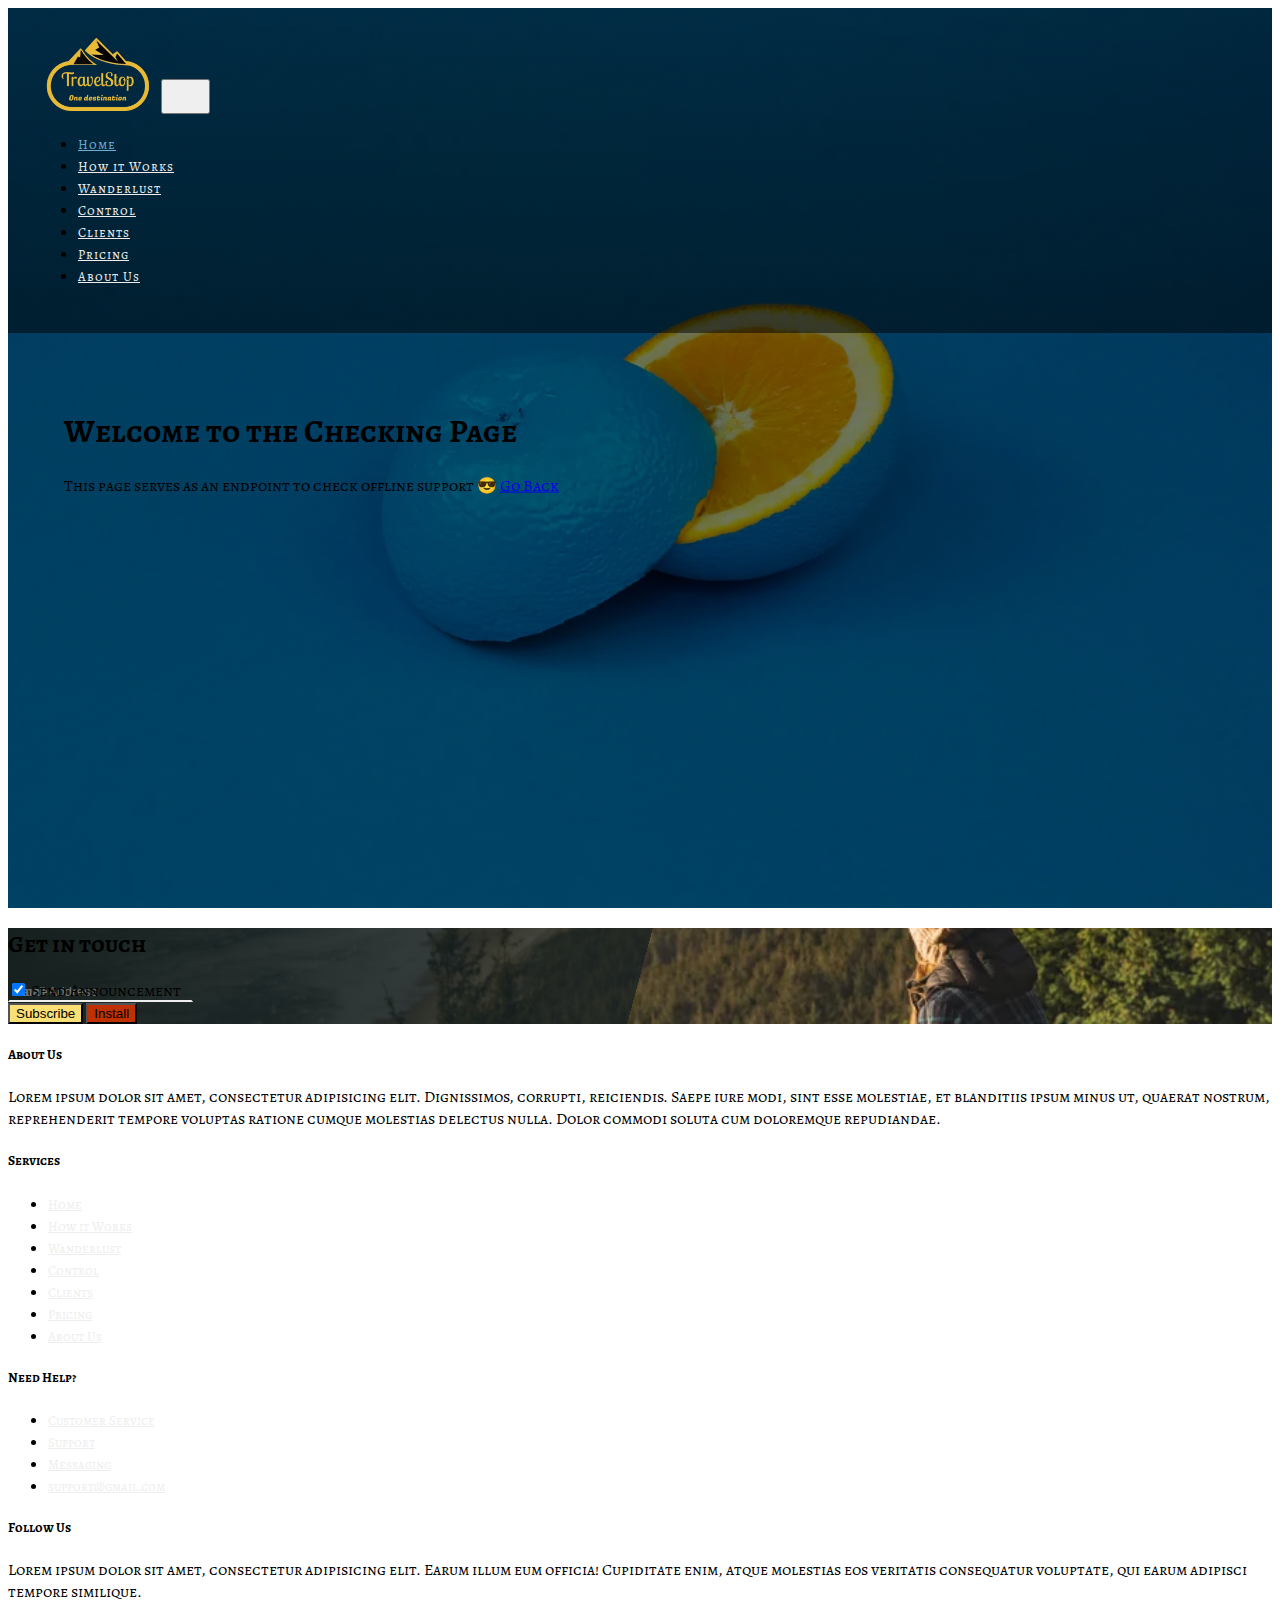
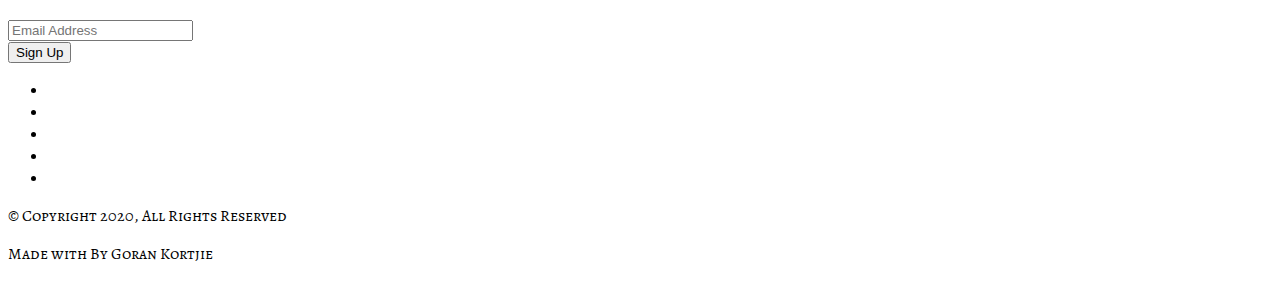
==== commit 494d0d7f: "updated sw from v12 to v14" ====
--- a/checking.html
+++ b/checking.html
@@ -4,14 +4,19 @@
 <head>
     <meta charset="UTF-8">
     <meta name="viewport" content="width=device-width, initial-scale=1.0">
+    <meta name="description" content="A basic progressive web application with responsive design">
     <title>Travel Stop</title>
     <link rel="title icon" type="image/png" href="image/sitelogo.webp">
     <meta name="description" content="A basic progressive web application with responsive design">
+    <link rel="stylesheet" href="https://cdn.jsdelivr.net/npm/bootstrap@4.5.3/dist/css/bootstrap.min.css" integrity="sha384-TX8t27EcRE3e/ihU7zmQxVncDAy5uIKz4rEkgIXeMed4M0jlfIDPvg6uqKI2xXr2" crossorigin="anonymous">
     <link rel="stylesheet preconnect preload dns-prefetch" href="https://use.fontawesome.com/releases/v5.15.1/css/all.css" integrity="sha384-vp86vTRFVJgpjF9jiIGPEEqYqlDwgyBgEF109VFjmqGmIY/Y4HV4d3Gp2irVfcrp" as="style" crossorigin="anonymous">
     <link rel="stylesheet preconnect dns-prefetch preload" href="https://fonts.googleapis.com/css2?family=Alegreya+SC:wght@500&family=Monoton&family=Playfair+Display+SC:ital,wght@1,700&display=swap" as="style">
     <link rel="manifest" href="/manifest.json">
     <link rel="preload" href="./css/main.css" as="style" onload="this.onload=null;this.rel='stylesheet'">
     <noscript><link rel="stylesheet" href="./css/main.css"></noscript>
+    <style>
+       header{height:100vh;background:linear-gradient(rgba(0,0,0,.5),rgba(0,0,0,.5)),url(/image/fruit-1.webp) no-repeat center center;background-size:cover}body{font-family:"Alegreya SC",serif}.titleTags{color:hsl(23deg 59% 44%)}.nav-menu{background:linear-gradient(rgba(0,0,0,.3),rgba(0,0,0,.5));padding:30px;transition:all .7s}.menu-item{font-size:13px;letter-spacing:1px;color:#eee}.menu-item:hover{color:#70aed2;transition:color .5s}.nav-active{color:#70aed2}.line1,.line2,.line3{width:23px;height:3px;margin:5px;transition:all .4s}.change .line1{transform:rotate(-45deg) translate(-5px,6px)}.change .line2{opacity:0}.change .line3{transform:rotate(45deg) translate(-5px,-6px)}.custom-navbar{padding:5px 30px;background:linear-gradient(rgba(0,0,0,.9),rgba(0,0,0,.9));transition:all .7s}.banner{position:absolute;top:50%;left:50%;transform:translate(-50%,-50%);width:90%}.banner-heading{animation-name:anim;animation-duration:2s}.banner-par{animation-name:anim;animation-duration:2s;animation-delay:.5s;animation-fill-mode:backwards}@keyframes anim{0%{transform:translateX(-100px);opacity:0}100%{transform:translateX(0);opacity:1}}
+    </style>
 </head>
 
 <body>
@@ -49,7 +54,7 @@
         <!-- End of banner -->
 
     </header>
-    <!-- End of Header --> preconnect
+    <!-- End of Header -->
 
     <!-- Content -->
     <section class="contact p-5">
@@ -142,10 +147,10 @@
                         </div>
                     </form>
                     <ul class="list-inline">
-                        <li class="list-inline-item"><i class="fa fa-facebook-square fa-2x facebook"></i></li>
-                        <li class="list-inline-item"><i class="fa fa-instagram fa-2x instagram"></i></li>
-                        <li class="list-inline-item"><i class="fa fa-telegram fa-2x telegram"></i></li>
-                        <li class="list-inline-item"><i class="fa fa-twitter-square fa-2x twitter"></i></li>
+                        <li class="list-inline-item"><i class="fab fa-facebook fa-2x facebook"></i></li>
+                        <li class="list-inline-item"><i class="fab fa-instagram-square fa-2x instagram"></i></li>
+                        <li class="list-inline-item"><i class="fab fa-telegram fa-2x telegram"></i></li>
+                        <li class="list-inline-item"><i class="fab fa-twitter-square fa-2x twitter"></i></li>
                         <li class="list-inline-item"><i class="fab fa-discord fa-2x discord"></i></li>
                     </ul>
                 </div>
